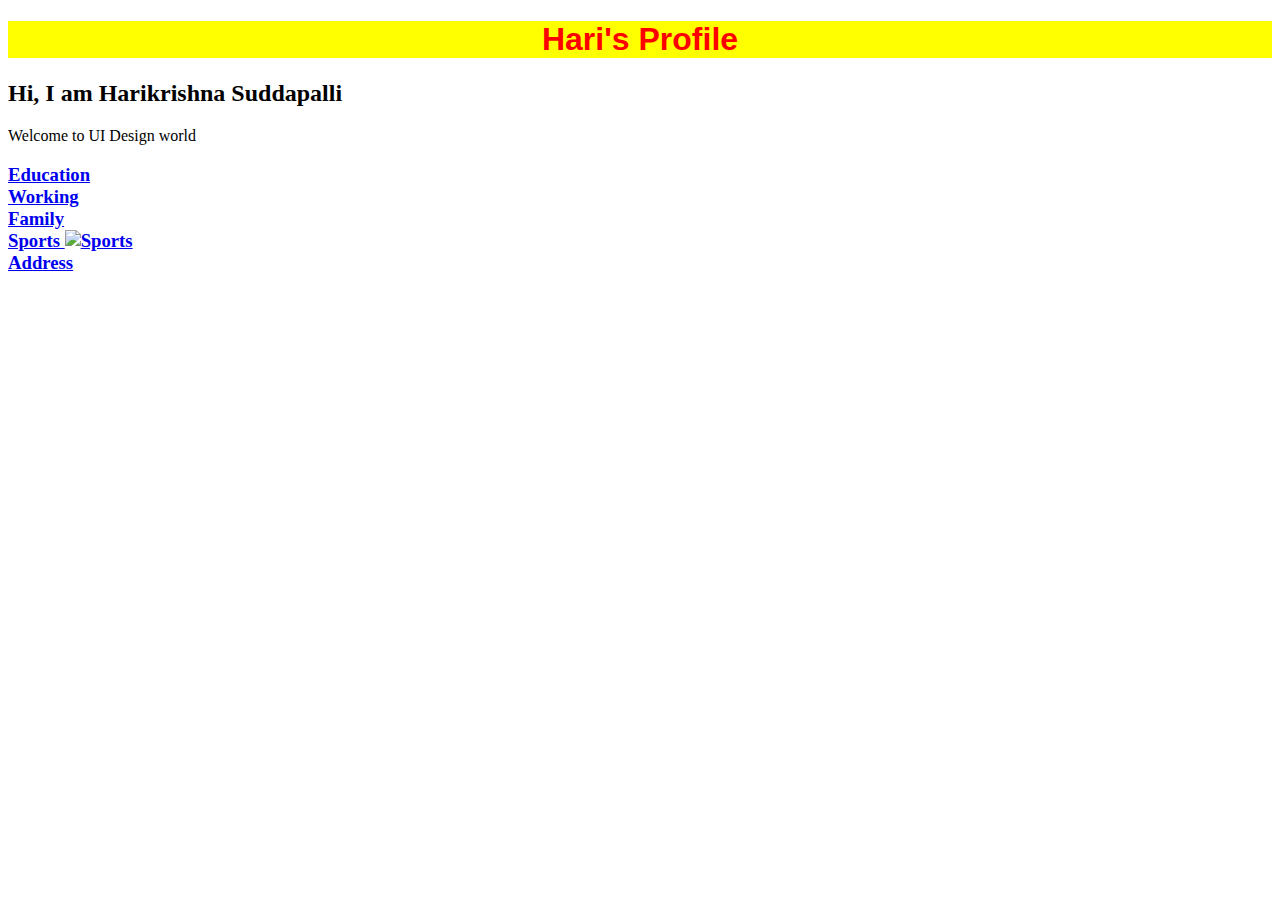
==== index.html @ 1cf4b8e7 "ESg" ====
<!DOCTYPE html>
<html>
<head>

<title> Hari's Profile </title>
<style type = "text/css">
h1 {
     font-family:arial;
	color: red;
	text-align: center;
	background-color: yellow
	}

</style>
<link rel = "stylesheet" href = "./css/bodystyle.css">
</head>
<body>
<h1> Hari's Profile </h1>
<h2> Hi, I am Harikrishna Suddapalli </h2>
<p> Welcome to UI Design world </p>
<h3>
<a href= "Education.html"> Education </a> <br>
<a href= "Working.html" > Working </a> <br>
<a href =  "Family.html" > Family </a> <br>
<a href =  "Sports.html"> Sports <img src= "./images/sports.jpg" alt="Sports" width = "25px"></a> <br>
<a href =  "Address.html"> Address </a> <br><h3>




</body>
</html>
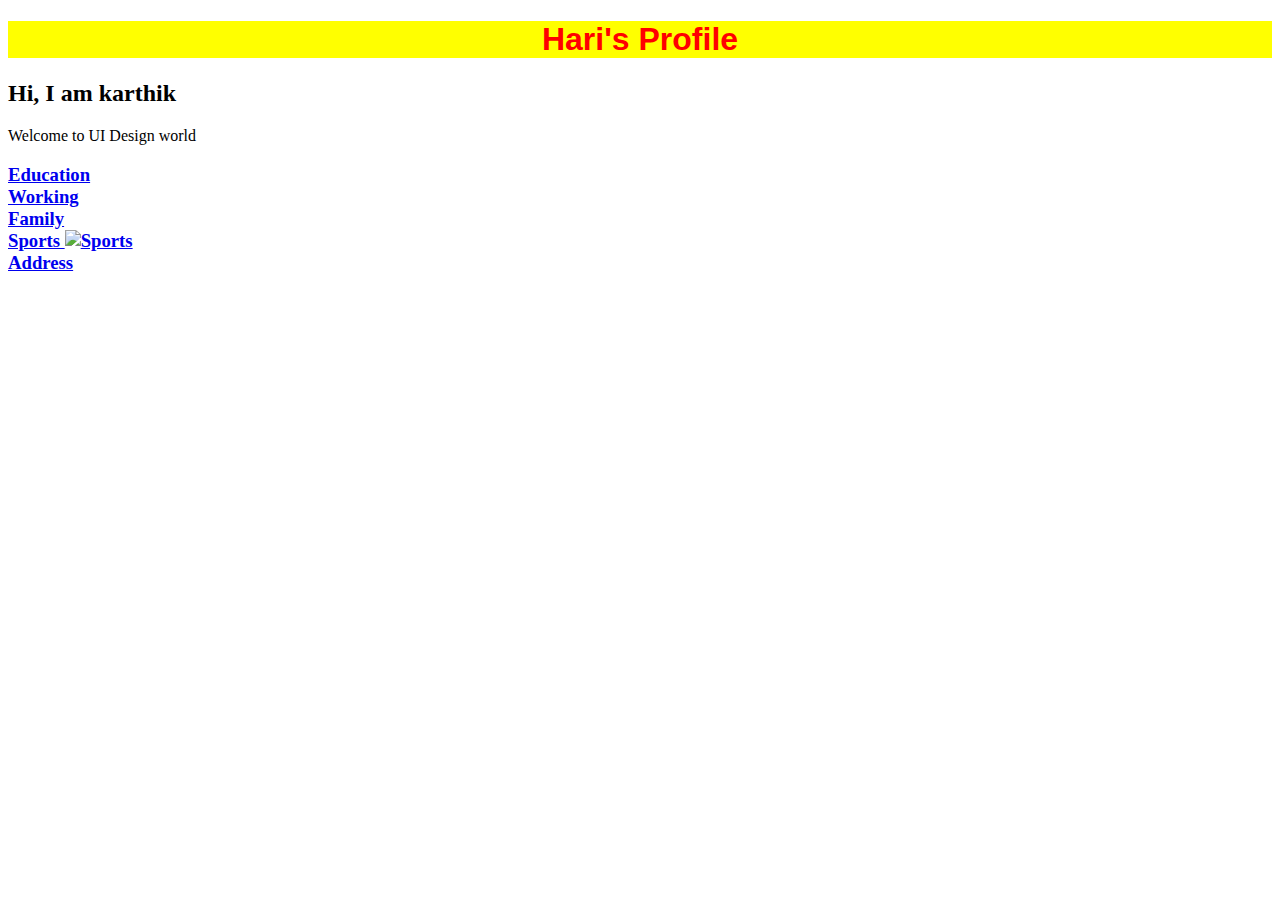
==== commit 2ddb40e0: "changed name" ====
--- a/index.html
+++ b/index.html
@@ -16,7 +16,7 @@
 </head>
 <body>
 <h1> Hari's Profile </h1>
-<h2> Hi, I am Harikrishna Suddapalli </h2>
+<h2> Hi, I am karthik </h2>
 <p> Welcome to UI Design world </p>
 <h3>
 <a href= "Education.html"> Education </a> <br>
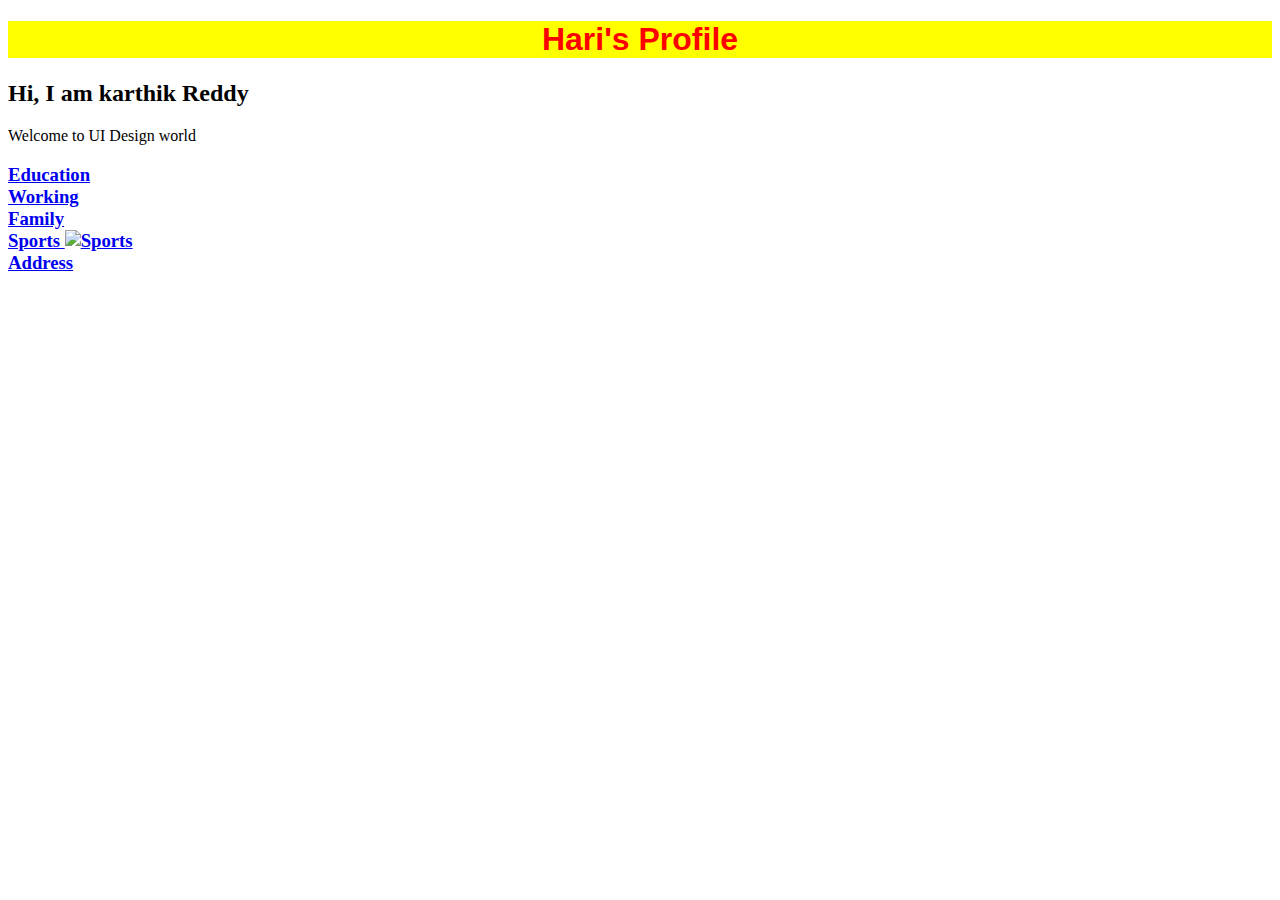
==== commit 23ce85c5: "karthikreddy" ====
--- a/index.html
+++ b/index.html
@@ -16,7 +16,7 @@
 </head>
 <body>
 <h1> Hari's Profile </h1>
-<h2> Hi, I am karthik </h2>
+<h2> Hi, I am karthik Reddy </h2>
 <p> Welcome to UI Design world </p>
 <h3>
 <a href= "Education.html"> Education </a> <br>
